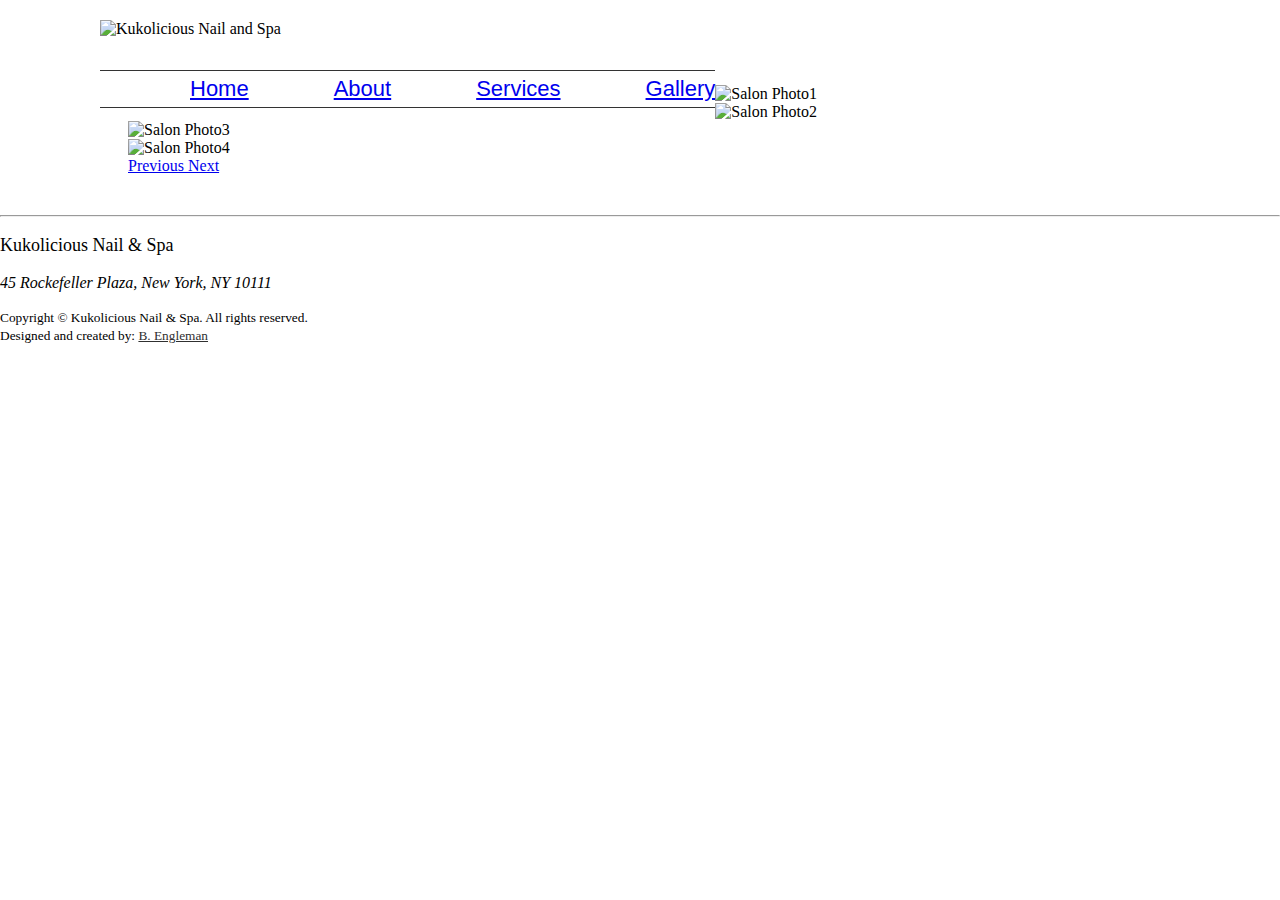
==== index.html @ cdcdefbe "Update index.html" ====
<!DOCTYPE html>
<html lang="en">

<head>
	<meta charset="utf-8">
	<meta http-equiv="X-UA-Compatible" content="IE=edge">
	<meta name="viewport" content="width=device-width, initial-scale=1">
	<title>Kukolicious Nail and Spa</title>
	<meta name="description" content="nail salon website">
	<meta name="keywords" content="website project, bootstrap project">
	<meta name="author" content="Bernadette Engleman">
	<link rel="stylesheet" href="css/bootstrap.css">
	<link rel="stylesheet" href="stylesheet.css">
</head>

<body>

<!-- Header -->
<nav class="container menu">

	<!-- Brand Small Image -->
	<div class="container-fluid brandsmallcover">
		<img src="img/Kukolicious.jpg" alt="Kukolicious Nail and Spa" width="170" class="brandsmall">
	</div>

	<div class="row">
		<!-- Brand Image-->
		<div class="col-lg-3 col-md-4 col-sm-4 col-xs-4">
			<img src="img/Kukolicious.jpg" alt="Kukolicious Nail and Spa" width="250" class="brandimg">
		</div>
		<!-- Menu -->
		<div class="col-lg-9 col-md-8 col-sm-8 col-xs-8 text-center menuHolder">
			<ul>
				<li><a href="#">Home</a></li>
				<li><a href="about.html">About</a></li>
				<li><a href="services.html">Services</a></li>
				<li><a href="gallery.html">Gallery</a></li>
			</ul>
		</div>
	</div>
</nav>


<!-- CAROUSEL Photo Slideshow -->
<section class="container">
	<div id="myCarousel" class="carousel slide" data-ride="carousel">

		<!-- Wrapper for slides -->
		<div class="carousel-inner" role="listbox">
			<div class="item active">
				<img src="img/salon1.jpg" alt="Salon Photo1" width="500">
			</div>
			<div class="item">
				<img src="img/salon2.jpg" alt="Salon Photo2" width="500">
			</div>
			<div class="item">
				<img src="img/salon3.jpg" alt="Salon Photo3" width="500">
			</div>
			<div class="item">
				<img src="img/salon4.jpg" alt="Salon Photo4" width="500">
			</div>
		</div>

		<!-- Left and right controls -->
		<a class="left carousel-control" href="#myCarousel" role="button" data-slide="prev">
			<span class="glyphicon glyphicon-chevron-left" aria-hidden="true"></span>
			<span class="sr-only">Previous</span>
		</a>

		<a class="right carousel-control" href="#myCarousel" role="button" data-slide="next">
			<span class="glyphicon glyphicon-chevron-right" aria-hidden="true"></span>
			<span class="sr-only">Next</span>
		</a>

	</div>
</section>

<!-- Footer -->
<footer class="container text-center">
	<div class="row">
		<div class="col-xs-12">
			<hr>
			<p class="salonName">Kukolicious Nail & Spa</p>
			<address>45 Rockefeller Plaza, New York, NY 10111</address>
			<p><small>Copyright © <span id="year"></span> Kukolicious Nail & Spa. All rights reserved.<br>
				<span class="small">Designed and created by:
					<a href="http://bernadetteengleman.com/" target="_blank">B. Engleman</a>
				</span>
			</small></p>
		</div>
	</div>
</footer>

<script src="https://ajax.googleapis.com/ajax/libs/jquery/1.11.3/jquery.min.js"></script>
<script src="js/bootstrap.js"></script>
<script src="js/kukolicious.js"></script>

</body>

</html>
---- stylesheet.css ----
@charset "utf-8";
/* CSS Document */

body { 
	padding: 0; 
	margin: 0 auto; 
}

/* Header */
nav.menu {
	padding: 70px 100px 15px 100px;
}

/* Small Brand Image */
.brandsmallcover {
	visibility: hidden;
	position: fixed;
	top: 0;
	left: 0;
	right: 0;
	z-index: 100;
	width: 100%;
	height: 90px;
}

.brandsmall {
	visibility: hidden;
	position: relative;
	top: 10px;
	margin-left: auto;
	margin-right: auto;
	left: 0;
	right: 0;
	z-index: 10;
	display: block;
}

/* Brand Image */
.brandimg {
	float: left;
	margin-top: -50px;
	padding-right: 10px;
}

/* Nav Bar */
.menuHolder {
    border-top: 1px solid #333;
	border-bottom: 1px solid #333;
    padding: 5px 0 5px 5px;
	float: left;
}

.menuHolder ul {
	margin: 0; 
	padding: 0;
	font-size: 22px;
	font-family: Arial, Tahoma, sans-serif; 
}

.menuHolder ul li {
	padding-left: 85px;
	display: inline; 
	float: left;
	list-style: none;
}

/* Homepage Slideshow */
#myCarousel {
	margin: auto;
	width: 80%;
}

.carousel-inner > .item > img,
.carousel-inner > .item > a > img {
  	width: 100%;
   	margin: auto;
}

/* About Page */
section.about > p {
    padding: 10px 80px 10px 80px;	
	text-indent: 50px;
	font-size: 1.3em;
}

/* About Page Image */
.aboutbanner {
	padding: 10px 100px 10px 100px;
	width: 100%;
}

/* Services Page */
.pricelist {
	padding: 10px 100px 10px 100px;
}

.servicesdivider {
	display: block;
    margin-left: auto;
    margin-right: auto;
	padding-top: 5px;
	padding-bottom: 5px;
}

.indent {
	text-indent: 50px;
}

/* Footer */
footer.container {
	padding-top: 2em;
}

.salonName {
	font-size: large;
}

address {
	font-size: medium;
}

footer span a {
	color: #303030;
	text-decoration: underline;
}

@media screen and (max-width: 1200px) {
	/* Header */
	nav.menu {
		padding: 70px 60px 15px 40px;
	}
	/* Brand Image */
	.brandimg {
		padding-right: 1px;
		float: right;
	}
	.menuHolder ul {
		font-size: 21px;
	}
	.menuHolder ul li {
		padding-left: 60px;
	}
}

@media screen and (max-width: 991px) {
	/* Header */
	nav.menu {
		padding: 50px 30px 15px 0;
	}
	/* Brand Image */
	.brandimg {
		width: 190px;
		margin-top: -35px;
	}
	.menuHolder ul {
		font-size: 20px;
	}
	.menuHolder ul li {
		padding-left: 45px;
	}
	/* About Page */
	.about > p {
		padding: 10px 40px 10px 40px;
		text-indent: 35px;
		font-size: 1.15em;
	}
	/* About Page Image */
	.aboutbanner {
		padding: 10px 40px 10px 40px;
	}
	/* Services Page */
	.pricelist {
		padding: 10px 40px 10px 40px;
	}
}

@media screen and (max-width: 712px) {
	/* Header */
	nav.menu {
		padding: 40px 35px 15px 15px;
	}
	/* Brand Image */
	.brandimg {
		margin-top: -30px;
	}
	.menuHolder ul {
		font-size: 18px;
	}
	.menuHolder ul li {
		padding-left: 20px;
		padding-right: 20px;
	}
	/* About Page */
	.about > p {
		text-indent: 25px;
		font-size: 1.10em;
	}
	/* About Page Image */
	.aboutbanner {
		padding: 10px 10px 10px 10px;
	}
}

@media screen and (max-width: 680px) {
	/* Header */
	nav.menu {
		padding: 30px 55px 15px 85px;
	}
	/* Brand Image */
	.brandimg {
		width: 180px;
		margin-top: -20px;
	}
	.menuHolder ul {
		font-size: 16px;
	}
	.menuHolder ul li {
		padding-left: 10px;
		padding-right: 10px;
	}
	/* About Page */
	.about > p {
		padding: 10px 30px 10px 30px;
		text-indent: 23px;
		font-size: 1.05em;
	}
}

@media screen and (max-width: 570px) {
	/* Header */
	nav.menu {
		padding: 30px 55px 15px 45px;
	}
	/* Brand Image */
	.brandimg {
		visibility: hidden;
	}
	/* Small Brand Image */
	.brandsmall {
		visibility: visible;
	}
	.brandsmallcover {
		visibility: visible;
	}
	/* Nav Bar */
	.menuHolder {
		width: 100%;
	}
	.menuHolder ul li {
		padding-left: 25px;
		padding-right: 25px;
	}
	/* About Page */
	.about > p {
		padding: 10px 30px 10px 30px;
		text-indent: 20px;
		font-size: 1em;
	}
}

@media screen and (max-width: 490px) {
	.menuHolder ul li {
		padding-left: 10px;
		padding-right: 10px;
	}
}

@media screen and (max-width: 410px) {
	.menuHolder ul li {
		padding-left: 5px;
		padding-right: 5px;
	}
}

.hide-bullets {
	list-style:none;
	margin-left: -40px;
	margin-top:20px;
}

.thumbnail {
	padding: 0;
}

.carousel-inner>.item>img, .carousel-inner>.item>a>img {
	width: 100%;
}
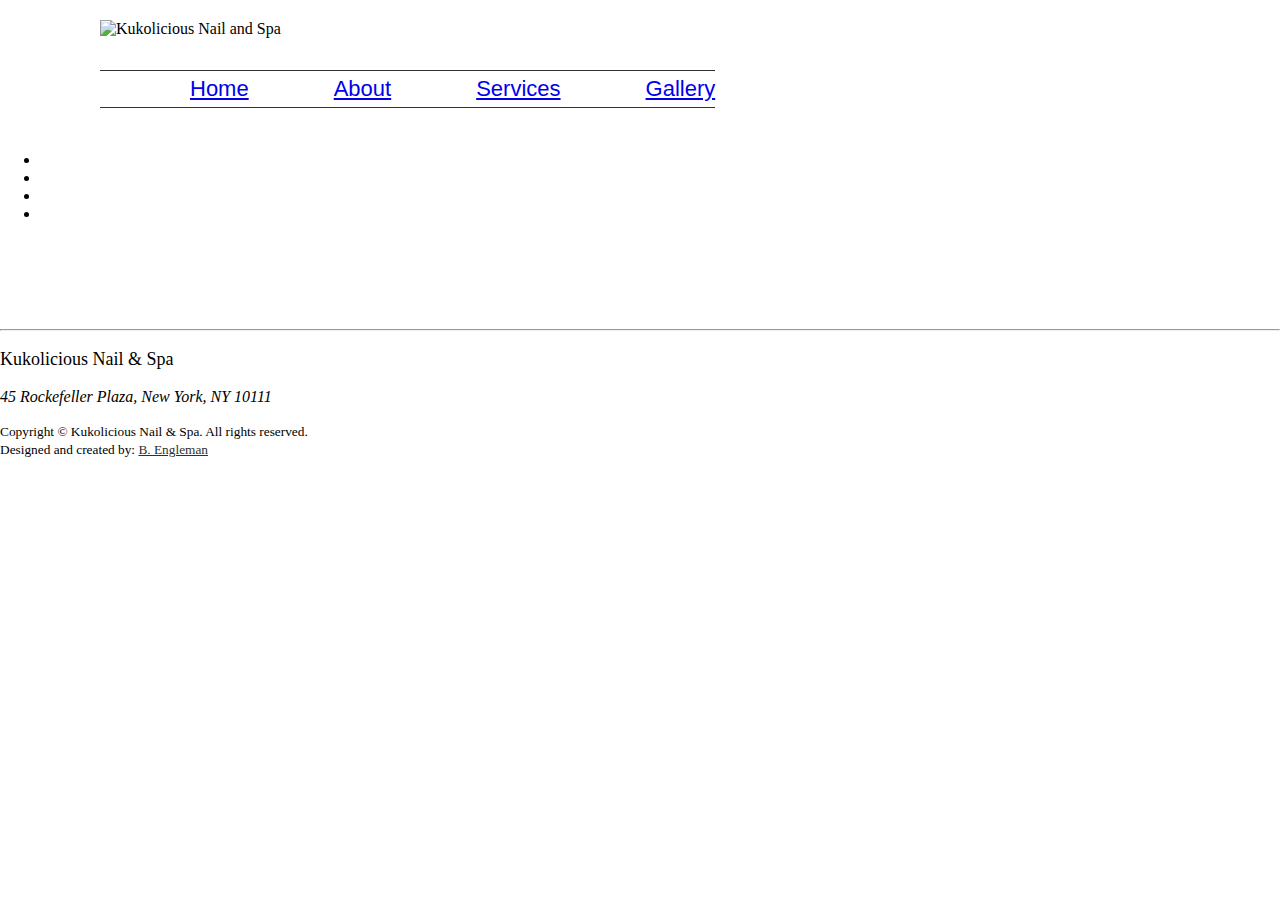
==== commit d5dd7551: "Update index.html" ====
--- a/index.html
+++ b/index.html
@@ -41,11 +41,35 @@
 </nav>
 
 
-<!-- CAROUSEL Photo Slideshow -->
+<!-- Photo Slideshow -->
 <section class="container">
+
+	<div style="padding:50px 0;">
+		<div id="thumbnail-slider">
+			<div class="inner">
+				<ul>
+					<li>
+						<a class="thumb" href="img/salon1.jpg"/></a>
+					</li>
+					<li>
+						<a class="thumb" href="img/salon2.jpg"></a>
+					</li>
+					<li>
+						<a class="thumb" href="img/salon3.jpg"></a>
+					</li>
+					<li>
+						<a class="thumb" href="img/salon4.jpg"></a>
+					</li>
+				</ul>
+			</div>
+		</div>
+	</div>
+
+
+	<!--
 	<div id="myCarousel" class="carousel slide" data-ride="carousel">
 
-		<!-- Wrapper for slides -->
+		<!-- Wrapper for slides
 		<div class="carousel-inner" role="listbox">
 			<div class="item active">
 				<img src="img/salon1.jpg" alt="Salon Photo1" width="500">
@@ -61,7 +85,7 @@
 			</div>
 		</div>
 
-		<!-- Left and right controls -->
+		<!-- Left and right controls
 		<a class="left carousel-control" href="#myCarousel" role="button" data-slide="prev">
 			<span class="glyphicon glyphicon-chevron-left" aria-hidden="true"></span>
 			<span class="sr-only">Previous</span>
@@ -72,7 +96,7 @@
 			<span class="sr-only">Next</span>
 		</a>
 
-	</div>
+	</div> -->
 </section>
 
 <!-- Footer -->
--- a/stylesheet.css
+++ b/stylesheet.css
@@ -106,6 +106,11 @@
 	text-indent: 50px;
 }
 
+/* Gallery Page */
+.dynamicTile .col-xs-3 {
+	padding: 10px;
+}
+
 /* Footer */
 footer.container {
 	padding-top: 2em;
@@ -271,17 +276,3 @@
 		padding-right: 5px;
 	}
 }
-
-.hide-bullets {
-	list-style:none;
-	margin-left: -40px;
-	margin-top:20px;
-}
-
-.thumbnail {
-	padding: 0;
-}
-
-.carousel-inner>.item>img, .carousel-inner>.item>a>img {
-	width: 100%;
-}
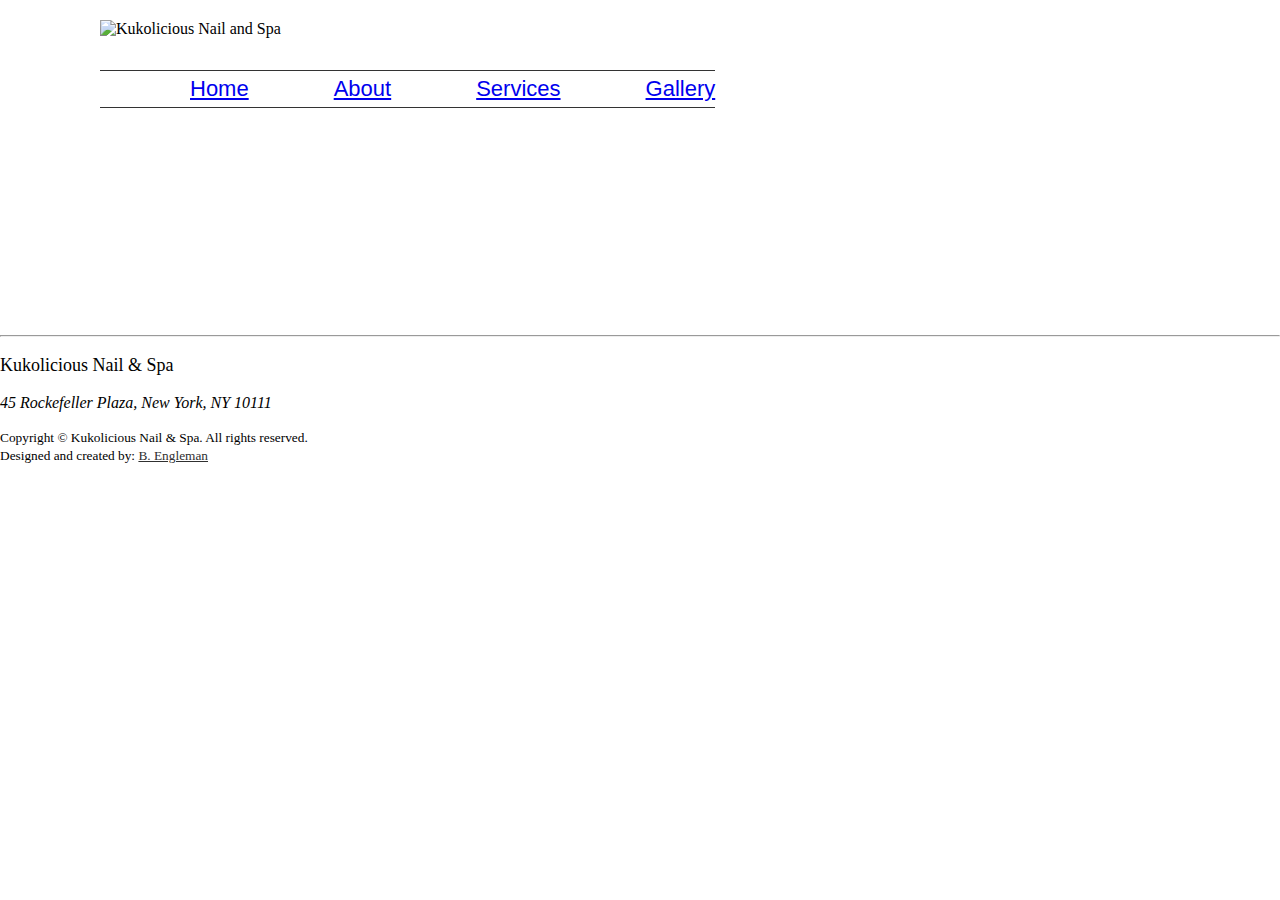
==== commit 748431b2: "Update index.html" ====
--- a/index.html
+++ b/index.html
@@ -25,11 +25,11 @@
 
 	<div class="row">
 		<!-- Brand Image-->
-		<div class="col-lg-3 col-md-4 col-sm-4 col-xs-4">
+		<div class="col-lg-3 col-xs-4">
 			<img src="img/Kukolicious.jpg" alt="Kukolicious Nail and Spa" width="250" class="brandimg">
 		</div>
 		<!-- Menu -->
-		<div class="col-lg-9 col-md-8 col-sm-8 col-xs-8 text-center menuHolder">
+		<div class="col-lg-9 col-xs-8 text-center menuHolder">
 			<ul>
 				<li><a href="#">Home</a></li>
 				<li><a href="about.html">About</a></li>
@@ -65,38 +65,6 @@
 		</div>
 	</div>
 
-
-	<!--
-	<div id="myCarousel" class="carousel slide" data-ride="carousel">
-
-		<!-- Wrapper for slides
-		<div class="carousel-inner" role="listbox">
-			<div class="item active">
-				<img src="img/salon1.jpg" alt="Salon Photo1" width="500">
-			</div>
-			<div class="item">
-				<img src="img/salon2.jpg" alt="Salon Photo2" width="500">
-			</div>
-			<div class="item">
-				<img src="img/salon3.jpg" alt="Salon Photo3" width="500">
-			</div>
-			<div class="item">
-				<img src="img/salon4.jpg" alt="Salon Photo4" width="500">
-			</div>
-		</div>
-
-		<!-- Left and right controls
-		<a class="left carousel-control" href="#myCarousel" role="button" data-slide="prev">
-			<span class="glyphicon glyphicon-chevron-left" aria-hidden="true"></span>
-			<span class="sr-only">Previous</span>
-		</a>
-
-		<a class="right carousel-control" href="#myCarousel" role="button" data-slide="next">
-			<span class="glyphicon glyphicon-chevron-right" aria-hidden="true"></span>
-			<span class="sr-only">Next</span>
-		</a>
-
-	</div> -->
 </section>
 
 <!-- Footer -->
--- a/stylesheet.css
+++ b/stylesheet.css
@@ -65,16 +65,92 @@
 }
 
 /* Homepage Slideshow */
-#myCarousel {
-	margin: auto;
-	width: 80%;
-}
-
-.carousel-inner > .item > img,
-.carousel-inner > .item > a > img {
-  	width: 100%;
-   	margin: auto;
-}
+#thumbnail-slider {
+	position:relative;
+	width:100%;
+	max-width:900px;
+	margin:0 auto;
+	padding:0;
+	box-sizing:border-box;
+	-webkit-user-select: none;
+	user-select:none;
+}
+
+#thumbnail-slider .inner {
+	position:relative;
+	overflow:hidden;
+	padding:0;
+	margin:0;
+}
+
+#thumbnail-slider .inner ul {
+	position:relative;
+	float:left!important;
+	width:auto!important;
+	height:auto!important;
+	top:0;
+	left:0;
+	list-style:none;
+	font-size:0;
+	padding:0;
+	margin:0;
+	white-space:nowrap;
+}
+
+#thumbnail-slider ul li {
+	position:relative;
+	display:inline-block;
+	padding:0;
+	margin: 20px -30px 90px -30px;
+	text-align:center;
+	vertical-align:middle;
+	list-style:none;
+	box-sizing:content-box;
+	backface-visibility:hidden;
+	-webkit-transform:scale(0.9);
+	transform:scale(0.9);
+	-webkit-transition:-webkit-transform 0.5s;
+	transition:transform 0.5s;
+}
+
+#thumbnail-slider ul li.active {
+	background-color:transparent;
+	-webkit-transform:scale(1.15);
+	transform:scale(1.15);
+}
+
+#thumbnail-slider .thumb {
+	display:block;
+	position:absolute;
+	width:100%;
+	height: 100%;
+	background-size:contain;
+	background-repeat:no-repeat;
+	background-position:center center;
+	font-size:0;
+	cursor:inherit;
+	-webkit-box-reflect: below 0 -webkit-gradient(linear, left top, left bottom, from(transparent), color-stop(70%, transparent), to(rgba(255,255,255,0.4)));
+	transition:all linear 0.4s;
+}
+
+/*-- Start 3D --*/
+#thumbnail-slider .thumb {
+	-webkit-transform: perspective(500px) translateX(1px) translateZ(-30px) rotateY(30deg);
+	transform: perspective(500px) translateX(1px) translateZ(-30px) rotateY(30deg);
+}
+
+#thumbnail-slider .active .thumb {
+	-webkit-transform: translateX(0px) translateZ(0px) rotateY(0deg);
+	transform: translateX(0px) translateZ(0px) rotateY(0deg);
+}
+
+#thumbnail-slider li.active ~ li .thumb {
+	-webkit-transform: perspective(500px) translateX(-1px) translateZ(-30px) rotateY(-30deg);
+	transform: perspective(500px) translateX(-1px) translateZ(-30px) rotateY(-30deg);
+}
+/*-- End 3D --*/
+#thumbnail-slider-pause-play {display:none;} /*.pause*/
+#thumbnail-slider-prev, #thumbnail-slider-next {display:none;}
 
 /* About Page */
 section.about > p {
@@ -84,12 +160,35 @@
 }
 
 /* About Page Image */
-.aboutbanner {
-	padding: 10px 100px 10px 100px;
+.about .row {
+	width: 80%;
+	margin: 0 auto;
+}
+
+.about .top {
+	padding-top: 20px;
+}
+
+.about .thumbnail {
 	width: 100%;
+	padding: 0;
+	margin: 0 auto;
+}
+
+.about .thumbnail img {
+	border-radius: 3px;
+}
+
+.about p:first-of-type {
+	padding-top: 40px;
 }
 
 /* Services Page */
+.servicesBanner {
+	padding: 2% 5%;
+	width: 100%;
+}
+
 .pricelist {
 	padding: 10px 100px 10px 100px;
 }
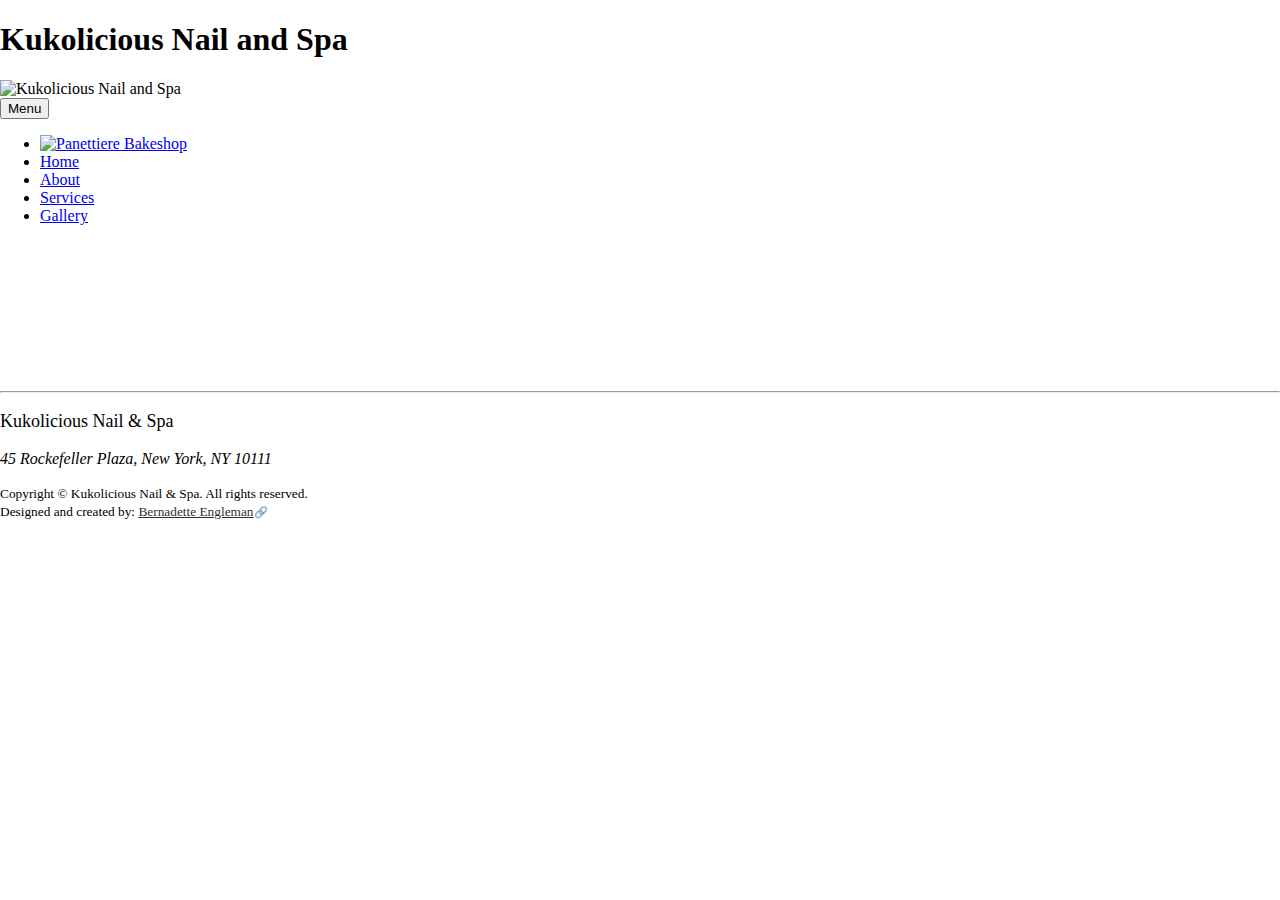
==== commit 0988d834: "Update index.html" ====
--- a/index.html
+++ b/index.html
@@ -9,6 +9,7 @@
 	<meta name="description" content="nail salon website">
 	<meta name="keywords" content="website project, bootstrap project">
 	<meta name="author" content="Bernadette Engleman">
+	<link rel="shortcut icon" href="../../img/beIcon.png">
 	<link rel="stylesheet" href="css/bootstrap.css">
 	<link rel="stylesheet" href="stylesheet.css">
 </head>
@@ -16,71 +17,63 @@
 <body>
 
 <!-- Header -->
-<nav class="container menu">
+<header>
+	<div class="nav-wrap">
+		<h1>Kukolicious Nail and Spa</h1>
+		<img src="img/kukolicious.jpg" alt="Kukolicious Nail and Spa" class="smallBrand">
 
-	<!-- Brand Small Image -->
-	<div class="container-fluid brandsmallcover">
-		<img src="img/Kukolicious.jpg" alt="Kukolicious Nail and Spa" width="170" class="brandsmall">
+		<nav class="navbar navbar-default">
+			<div class="container-fluid">
+				<!-- Toggle Button -->
+				<div class="navbar-header">
+					<button type="button" class="navbar-toggle collapsed" data-toggle="collapse" data-target="#navbarbtn">
+						<span>Menu</span>
+					</button>
+				</div>
+
+				<!-- Menu -->
+				<div class="collapse navbar-collapse" id="navbarbtn">
+					<ul class="nav navbar-nav">
+						<li class="logo hidden-xs">
+							<a href="index.html" class="smoothScroll">
+								<img src="img/kukolicious.jpg" alt="Panettiere Bakeshop" class="brand">
+							</a>
+						</li>
+						<li><a href="index.html" class="menu">Home</a></li>
+						<li><a href="about.html" class="menu">About</a></li>
+						<li><a href="services.html" class="menu">Services</a></li>
+						<li><a href="gallery.html" class="menu">Gallery</a></li>
+					</ul>
+				</div>
+			</div>
+		</nav>
 	</div>
+</header>
 
-	<div class="row">
-		<!-- Brand Image-->
-		<div class="col-lg-3 col-xs-4">
-			<img src="img/Kukolicious.jpg" alt="Kukolicious Nail and Spa" width="250" class="brandimg">
-		</div>
-		<!-- Menu -->
-		<div class="col-lg-9 col-xs-8 text-center menuHolder">
+<!-- Photo Slideshow -->
+<main class="container-fluid">
+	<div id="thumbnail-slider">
+		<div class="inner">
 			<ul>
-				<li><a href="#">Home</a></li>
-				<li><a href="about.html">About</a></li>
-				<li><a href="services.html">Services</a></li>
-				<li><a href="gallery.html">Gallery</a></li>
+				<li><a class="thumb" href="img/salon1.jpg"></a></li>
+				<li><a class="thumb" href="img/salon2.jpg"></a></li>
+				<li><a class="thumb" href="img/salon3.jpg"></a></li>
+				<li><a class="thumb" href="img/salon4.jpg"></a></li>
 			</ul>
 		</div>
 	</div>
-</nav>
-
-
-<!-- Photo Slideshow -->
-<section class="container">
-
-	<div style="padding:50px 0;">
-		<div id="thumbnail-slider">
-			<div class="inner">
-				<ul>
-					<li>
-						<a class="thumb" href="img/salon1.jpg"/></a>
-					</li>
-					<li>
-						<a class="thumb" href="img/salon2.jpg"></a>
-					</li>
-					<li>
-						<a class="thumb" href="img/salon3.jpg"></a>
-					</li>
-					<li>
-						<a class="thumb" href="img/salon4.jpg"></a>
-					</li>
-				</ul>
-			</div>
-		</div>
-	</div>
-
-</section>
+</main>
 
 <!-- Footer -->
 <footer class="container text-center">
-	<div class="row">
-		<div class="col-xs-12">
-			<hr>
-			<p class="salonName">Kukolicious Nail & Spa</p>
-			<address>45 Rockefeller Plaza, New York, NY 10111</address>
-			<p><small>Copyright © <span id="year"></span> Kukolicious Nail & Spa. All rights reserved.<br>
-				<span class="small">Designed and created by:
-					<a href="http://bernadetteengleman.com/" target="_blank">B. Engleman</a>
-				</span>
-			</small></p>
-		</div>
-	</div>
+	<hr>
+	<p class="salonName">Kukolicious Nail & Spa</p>
+	<address>45 Rockefeller Plaza, New York, NY 10111</address>
+	<p><small>Copyright © <span id="year"></span> Kukolicious Nail & Spa. All rights reserved.<br>
+		<span class="small">Designed and created by:
+			<a href="../../index.html" target="_blank">Bernadette Engleman</a><small>&#128279;</small>
+		</span>
+	</small></p>
 </footer>
 
 <script src="https://ajax.googleapis.com/ajax/libs/jquery/1.11.3/jquery.min.js"></script>
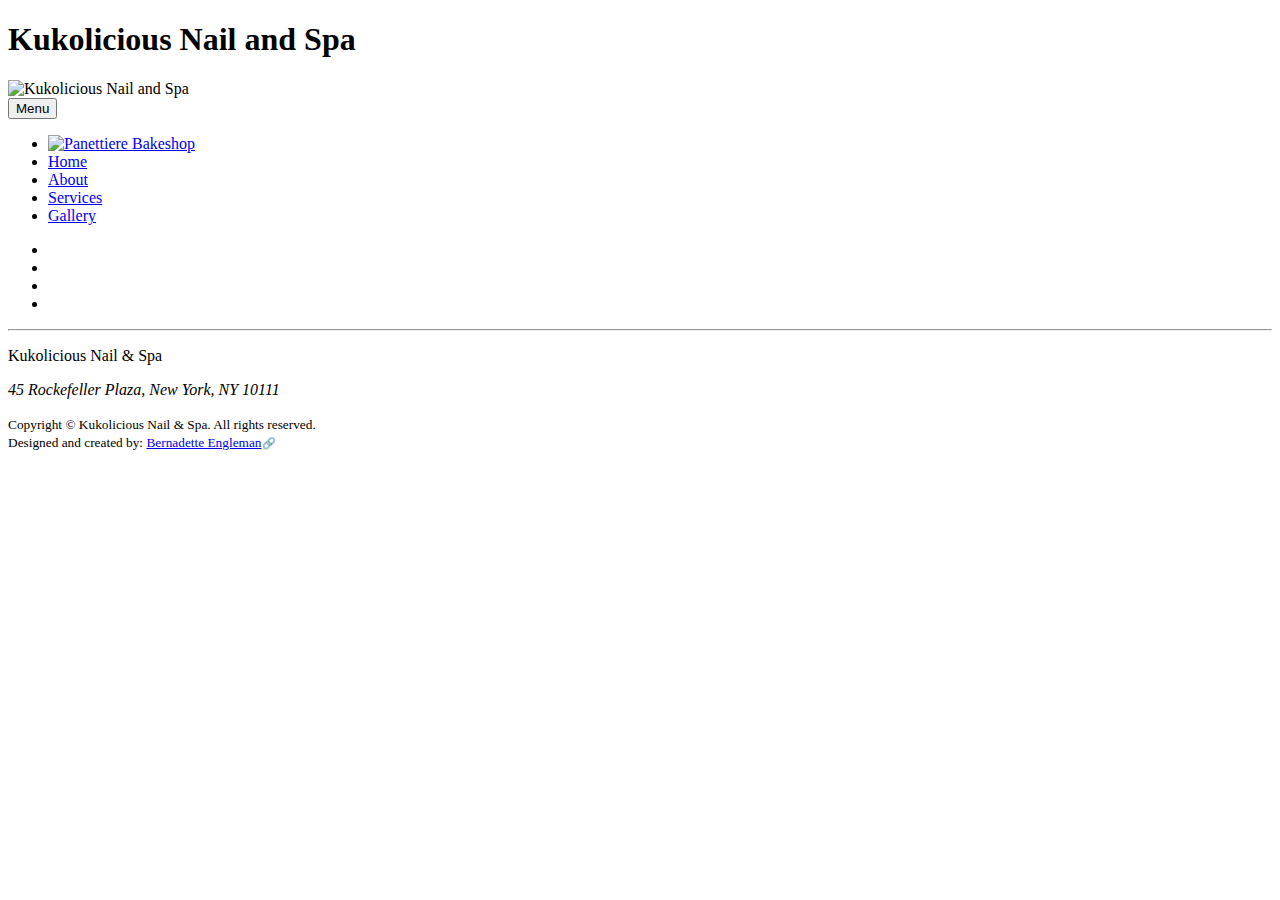
==== commit 359fca76: "Update index.html" ====
--- a/index.html
+++ b/index.html
@@ -11,7 +11,7 @@
 	<meta name="author" content="Bernadette Engleman">
 	<link rel="shortcut icon" href="../../img/beIcon.png">
 	<link rel="stylesheet" href="css/bootstrap.css">
-	<link rel="stylesheet" href="stylesheet.css">
+	<link rel="stylesheet" href="css/stylesheet.css">
 </head>
 
 <body>
@@ -40,9 +40,9 @@
 							</a>
 						</li>
 						<li><a href="index.html" class="menu">Home</a></li>
-						<li><a href="about.html" class="menu">About</a></li>
-						<li><a href="services.html" class="menu">Services</a></li>
-						<li><a href="gallery.html" class="menu">Gallery</a></li>
+						<li><a href="pages/about.html" class="menu">About</a></li>
+						<li><a href="pages/services.html" class="menu">Services</a></li>
+						<li><a href="pages/gallery.html" class="menu">Gallery</a></li>
 					</ul>
 				</div>
 			</div>
